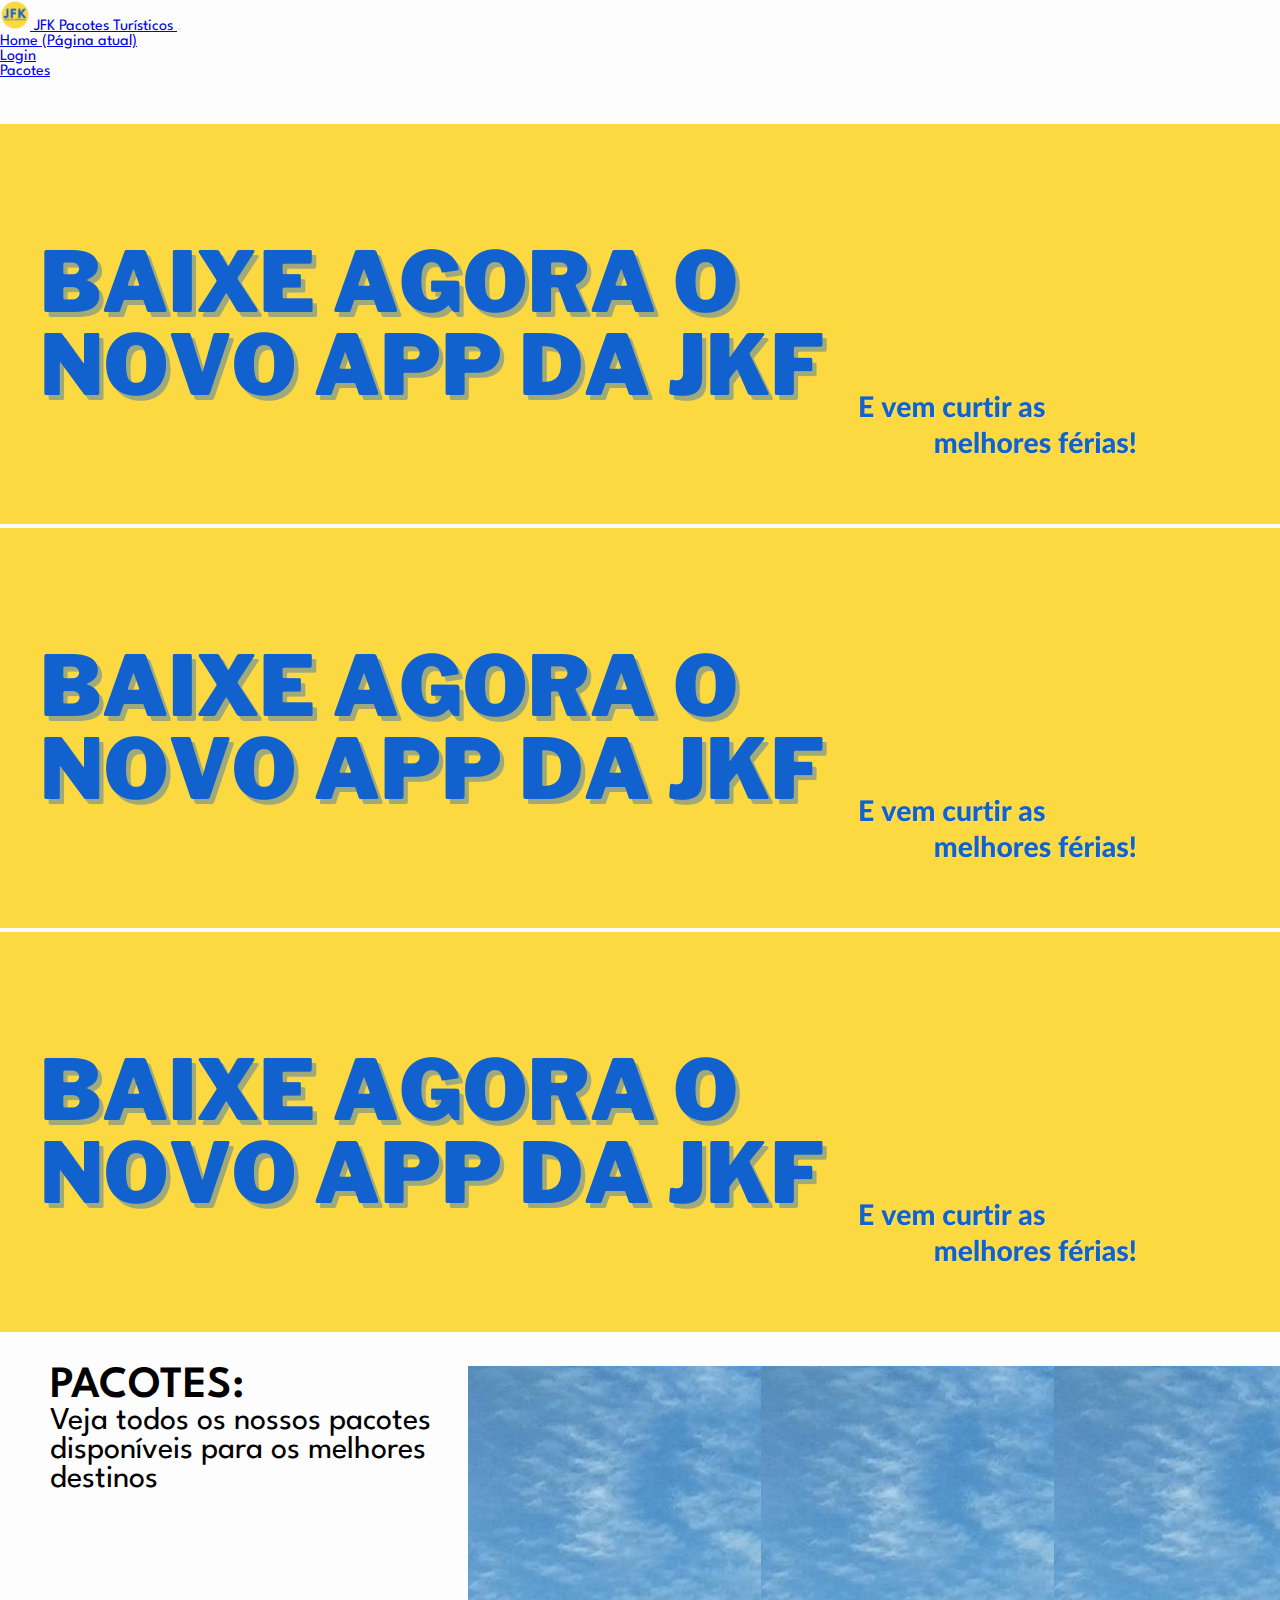
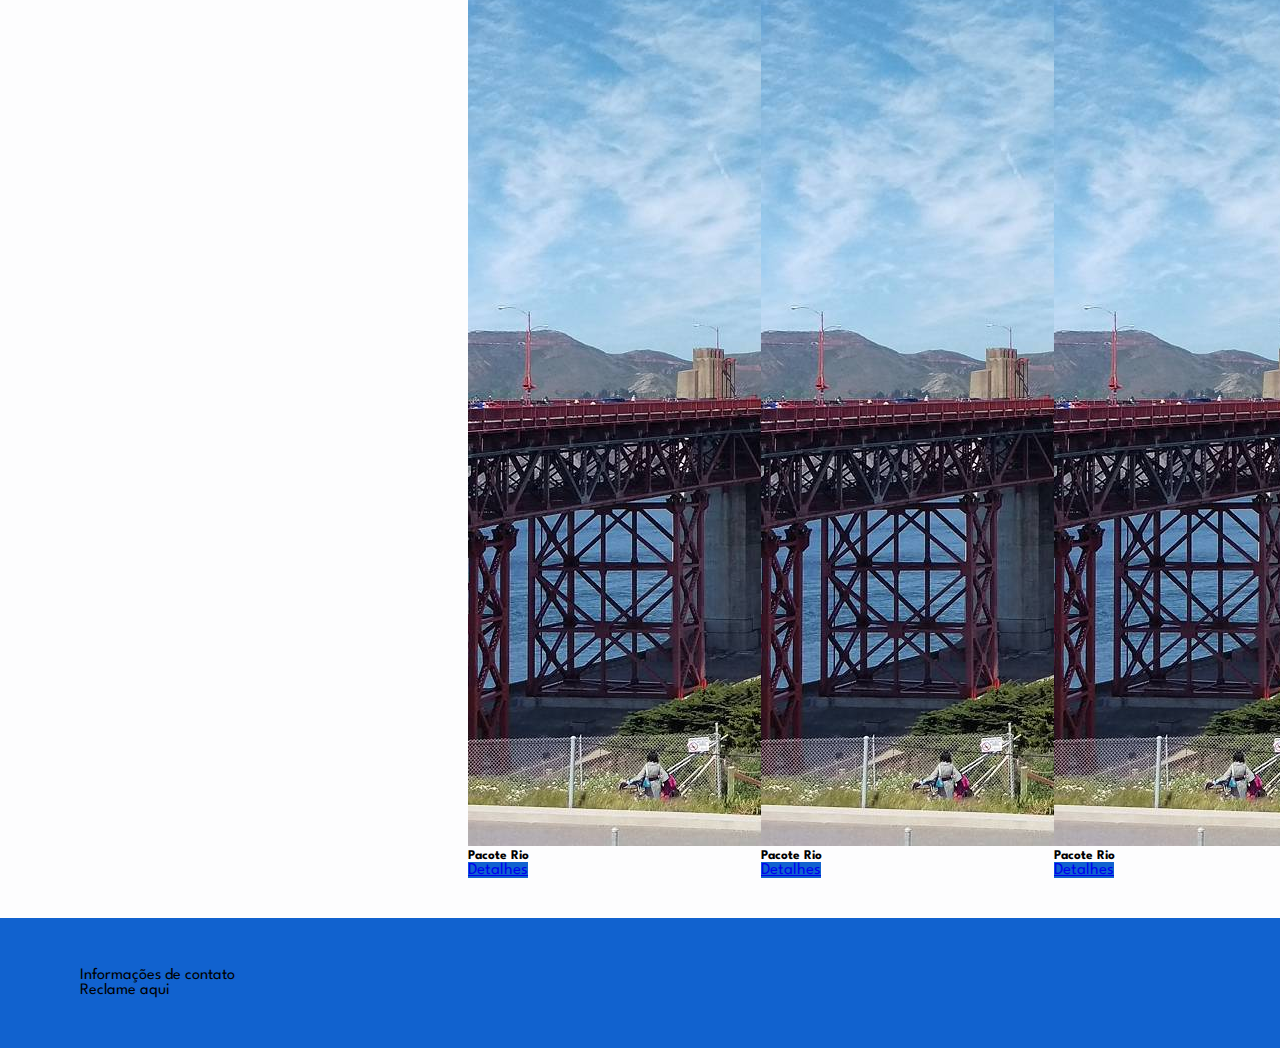
==== index/index.html @ e73fc37a "Agenda 06" ====
<!DOCTYPE html>
<html lang="pt-BR">
    <head>
        <meta charset="UTF-8">
        <meta name="viewport" content="width=device-width, initial-scale=1.0">
        <link href="index.css" rel="stylesheet">
        <link rel="stylesheet" href="https://stackpath.bootstrapcdn.com/bootstrap/4.1.3/css/bootstrap.min.css" integrity="sha384-MCw98/SFnGE8fJT3GXwEOngsV7Zt27NXFoaoApmYm81iuXoPkFOJwJ8ERdknLPMO" crossorigin="anonymous">
        <title>JFK Pacotes Turísticos</title>
        
    </head>
    <body>
        <nav class="navbar navbar-expand-lg navbar-light bg-light">
            <a class="navbar-brand" href="index.html">
              <img src="../assets/logo/logo_1.png" width="30" height="30" class="d-inline-block align-top" alt="">
              JFK Pacotes Turísticos
            </a>
            <button class="navbar-toggler" type="button" data-toggle="collapse" data-target="#navbarNav" aria-controls="navbarNav" aria-expanded="false" aria-label="Alterna navegação">
              <span class="navbar-toggler-icon"></span>
            </button>
            <div class="collapse navbar-collapse" id="navbarNav">
              <ul class="navbar-nav">
                <li class="nav-item active">
                  <a class="nav-link" href="#">Home <span class="sr-only">(Página atual)</span></a>
                </li>
                <li class="nav-item">
                  <a class="nav-link" href="#">Login</a>
                </li>
                <li class="nav-item">
                  <a class="nav-link" href="#">Pacotes</a>
                </li>
              </ul>
            </div>
        </nav>

        <section class="banner">
            <div id="carouselExampleIndicators" class="carousel slide" data-ride="carousel">
                <ol class="carousel-indicators">
                  <li data-target="#carouselExampleIndicators" data-slide-to="0" class="active"></li>
                  <li data-target="#carouselExampleIndicators" data-slide-to="1"></li>
                  <li data-target="#carouselExampleIndicators" data-slide-to="2"></li>
                </ol>
                <div class="carousel-inner">
                  <div class="carousel-item active">
                    <img class="d-block w-100" src="../assets/banner/banner.png" alt="Primeiro Slide">
                  </div>
                  <div class="carousel-item">
                    <img class="d-block w-100" src="../assets/banner/banner.png" alt="Segundo Slide">
                  </div>
                  <div class="carousel-item">
                    <img class="d-block w-100" src="../assets/banner/banner.png" alt="Terceiro Slide">
                  </div>
                </div>
            </div>
        </section>

        <section class="available_packages">
            <div class="title_available_packages">
                <p class="packages">PACOTES:</p>
                <p class="description_available_packages">Veja todos os nossos pacotes disponíveis para os melhores destinos</p>
            </div>
            <div class="list_packages">
                <div class="card" style="width: 18rem; margin-left: 5px;">
                    <img class="card-img-top" src="../assets/package.jpg" alt="Imagem de capa do card">
                    <div class="card-body">
                      <h5 class="card-title">Pacote Rio</h5>
                      <!-- <p class="card-text">Um exemplo de texto rápido para construir o título do card e fazer preencher o conteúdo do card.</p> -->
                      <a href="../travel_package_details/travel_package_details.html" class="btn btn-primary" style="width: 100%; background-color: #1162cf; font-size: 1.3vw;">Detalhes</a>
                    </div>
                </div>
                <!--  -->
                <div class="card" style="width: 18rem; margin-left: 5px;">
                    <img class="card-img-top" src="../assets/package.jpg" alt="Imagem de capa do card">
                    <div class="card-body">
                      <h5 class="card-title">Pacote Rio</h5>
                      <!-- <p class="card-text">Um exemplo de texto rápido para construir o título do card e fazer preencher o conteúdo do card.</p> -->
                      <a href="../travel_package_details/travel_package_details.html" class="btn btn-primary" style="width: 100%; background-color: #1162cf; font-size: 1.3vw;">Detalhes</a>
                    </div>
                </div>
                <!--  -->
                <div class="card" style="width: 18rem; margin-left: 5px;">
                    <img class="card-img-top" src="../assets/package.jpg" alt="Imagem de capa do card">
                    <div class="card-body">
                      <h5 class="card-title">Pacote Rio</h5>
                      <!-- <p class="card-text">Um exemplo de texto rápido para construir o título do card e fazer preencher o conteúdo do card.</p> -->
                      <a href="../travel_package_details/travel_package_details.html" class="btn btn-primary" style="width: 100%; background-color: #1162cf; font-size: 1.3vw;">Detalhes</a>
                    </div>
                </div>
                <!--  -->
                <div class="card" style="width: 18rem; margin-left: 5px;">
                    <img class="card-img-top" src="../assets/package.jpg" alt="Imagem de capa do card">
                    <div class="card-body">
                      <h5 class="card-title">Pacote Rio</h5>
                      <!-- <p class="card-text">Um exemplo de texto rápido para construir o título do card e fazer preencher o conteúdo do card.</p> -->
                      <a href="../travel_package_details/travel_package_details.html" class="btn btn-primary" style="width: 100%; background-color: #1162cf; font-size: 1.3vw;">Detalhes</a>
                    </div>
                </div>
                <!--  -->
            </div>
        </section>
        <footer>
            <p class="footer">Informações de contato</p>
            <p class="footer">Reclame aqui</p>
        </footer>

        <script src="https://code.jquery.com/jquery-3.3.1.slim.min.js" integrity="sha384-q8i/X+965DzO0rT7abK41JStQIAqVgRVzpbzo5smXKp4YfRvH+8abtTE1Pi6jizo" crossorigin="anonymous"></script>
        <script src="https://cdnjs.cloudflare.com/ajax/libs/popper.js/1.14.3/umd/popper.min.js" integrity="sha384-ZMP7rVo3mIykV+2+9J3UJ46jBk0WLaUAdn689aCwoqbBJiSnjAK/l8WvCWPIPm49" crossorigin="anonymous"></script>
        <script src="https://stackpath.bootstrapcdn.com/bootstrap/4.1.3/js/bootstrap.min.js" integrity="sha384-ChfqqxuZUCnJSK3+MXmPNIyE6ZbWh2IMqE241rYiqJxyMiZ6OW/JmZQ5stwEULTy" crossorigin="anonymous"></script>
    </body>
</html>
---- index/index.css ----
@import url('https://fonts.googleapis.com/css2?family=League+Spartan:wght@100..900&display=swap');

 * {
    margin: 0;
    padding: 0;
    box-sizing: border-box;
    font-family: 'League Spartan', sans-serif;
}

html {
    font-size: 16px;
}

body{
    background-color: rgb(253, 253, 254);

}

.available_packages {
    padding-top: 30px;
    padding-left: 50px;
    padding-right: 50px;
    padding-bottom: 40px;
    display: flex;
}

.title_available_packages{
    width: 35%;
    height: 100px;
    text-overflow: ellipsis;
}

.packages {
    font-size: 3.5vw;
    font-weight: 600;
}

.description_available_packages{
    font-size: 2.5vw;
    padding-right: 10px;
}

.list_packages {
    display: flex;
    width: 65%;
    list-style-type: none;
    display: flex;
    justify-content: space-between;
}

footer {
    background-color: #1162cf;
    padding-left: 80px;
    padding-top: 50px;
    padding-bottom: 50px;
}
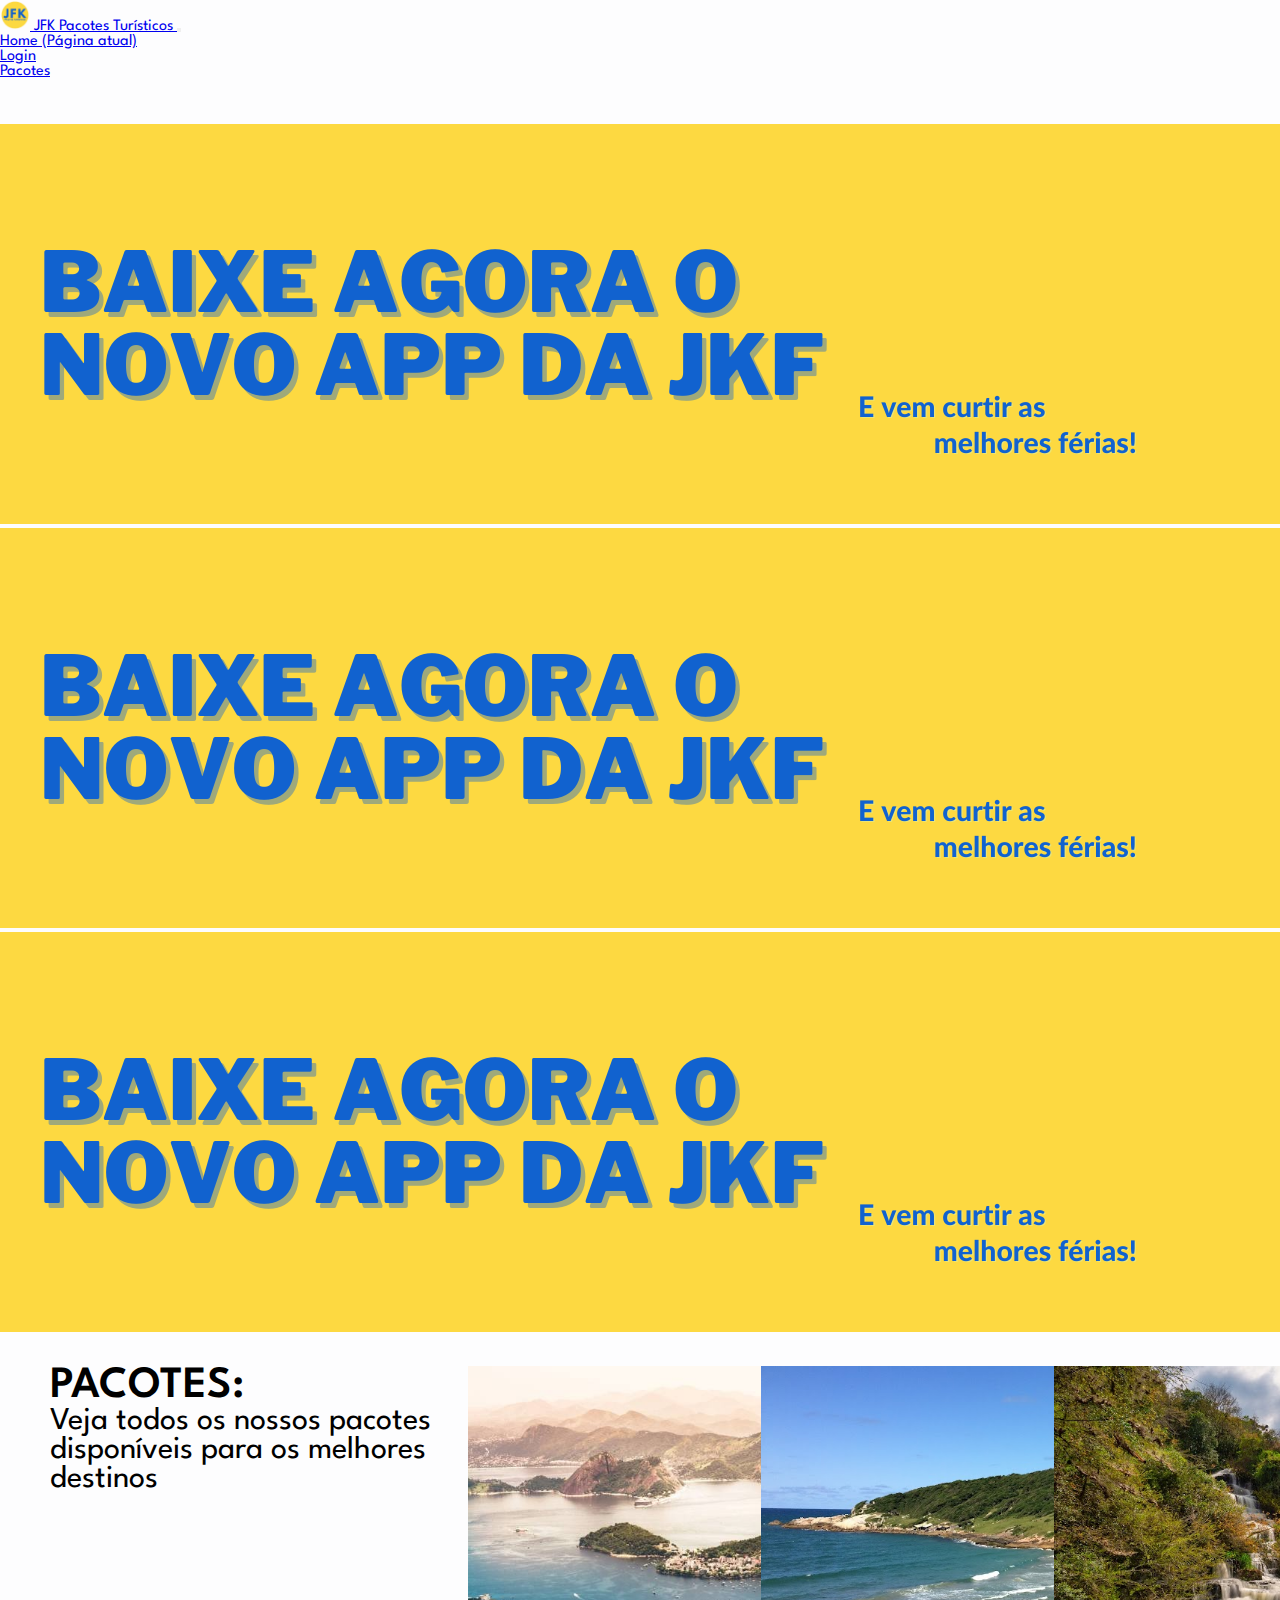
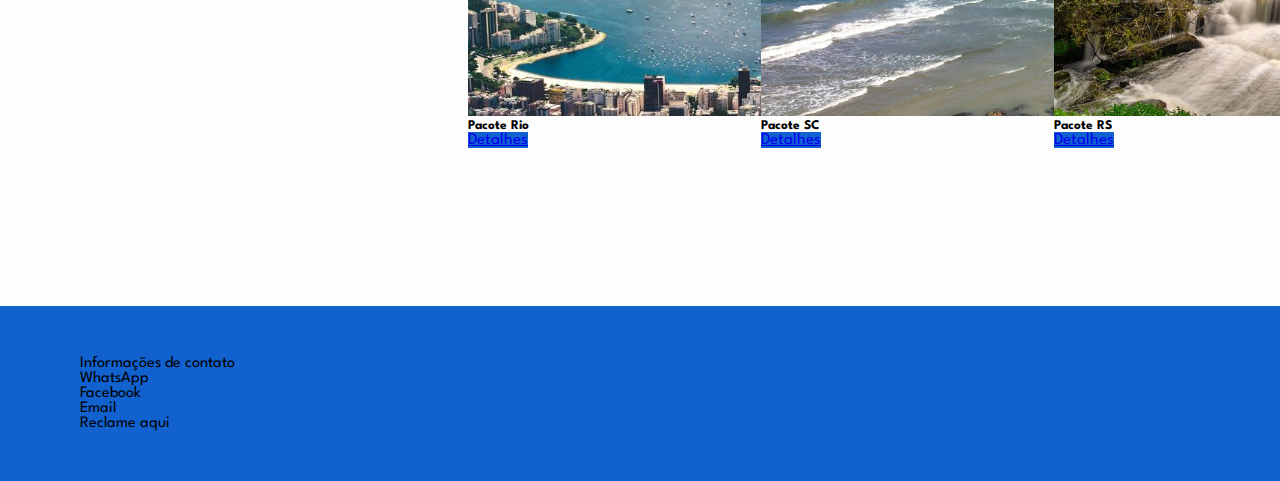
==== commit 5cd9a2e8: "Iniciando Agenda 08" ====
--- a/index/index.html
+++ b/index/index.html
@@ -6,7 +6,6 @@
         <link href="index.css" rel="stylesheet">
         <link rel="stylesheet" href="https://stackpath.bootstrapcdn.com/bootstrap/4.1.3/css/bootstrap.min.css" integrity="sha384-MCw98/SFnGE8fJT3GXwEOngsV7Zt27NXFoaoApmYm81iuXoPkFOJwJ8ERdknLPMO" crossorigin="anonymous">
         <title>JFK Pacotes Turísticos</title>
-        
     </head>
     <body>
         <nav class="navbar navbar-expand-lg navbar-light bg-light">
@@ -60,46 +59,49 @@
             </div>
             <div class="list_packages">
                 <div class="card" style="width: 18rem; margin-left: 5px;">
-                    <img class="card-img-top" src="../assets/package.jpg" alt="Imagem de capa do card">
+                    <img class="card-img-top" src="../assets/packages/package_rio.png" alt="Imagem de capa do card" style="height: 70%;">
                     <div class="card-body">
                       <h5 class="card-title">Pacote Rio</h5>
                       <!-- <p class="card-text">Um exemplo de texto rápido para construir o título do card e fazer preencher o conteúdo do card.</p> -->
-                      <a href="../travel_package_details/travel_package_details.html" class="btn btn-primary" style="width: 100%; background-color: #1162cf; font-size: 1.3vw;">Detalhes</a>
+                      <a href="../packages/package_rio/package_rio.html" class="btn btn-primary" style="width: 100%; background-color: #1162cf; font-size: 1.3vw;">Detalhes</a>
                     </div>
                 </div>
                 <!--  -->
                 <div class="card" style="width: 18rem; margin-left: 5px;">
-                    <img class="card-img-top" src="../assets/package.jpg" alt="Imagem de capa do card">
+                    <img class="card-img-top" src="../assets/packages/package_sc.png" alt="Imagem de capa do card" style="height: 70%;">
                     <div class="card-body">
-                      <h5 class="card-title">Pacote Rio</h5>
+                      <h5 class="card-title">Pacote SC</h5>
                       <!-- <p class="card-text">Um exemplo de texto rápido para construir o título do card e fazer preencher o conteúdo do card.</p> -->
-                      <a href="../travel_package_details/travel_package_details.html" class="btn btn-primary" style="width: 100%; background-color: #1162cf; font-size: 1.3vw;">Detalhes</a>
+                      <a href="../packages/package_sc/package_sc.html" class="btn btn-primary" style="width: 100%; background-color: #1162cf; font-size: 1.3vw;">Detalhes</a>
                     </div>
                 </div>
                 <!--  -->
                 <div class="card" style="width: 18rem; margin-left: 5px;">
-                    <img class="card-img-top" src="../assets/package.jpg" alt="Imagem de capa do card">
+                    <img class="card-img-top" src="../assets/packages/package_rs.png" alt="Imagem de capa do card" style="height: 70%;">
                     <div class="card-body">
-                      <h5 class="card-title">Pacote Rio</h5>
+                      <h5 class="card-title">Pacote RS</h5>
                       <!-- <p class="card-text">Um exemplo de texto rápido para construir o título do card e fazer preencher o conteúdo do card.</p> -->
-                      <a href="../travel_package_details/travel_package_details.html" class="btn btn-primary" style="width: 100%; background-color: #1162cf; font-size: 1.3vw;">Detalhes</a>
+                      <a href="../packages/package_rs/package_rs.html" class="btn btn-primary" style="width: 100%; background-color: #1162cf; font-size: 1.3vw;">Detalhes</a>
                     </div>
                 </div>
                 <!--  -->
                 <div class="card" style="width: 18rem; margin-left: 5px;">
-                    <img class="card-img-top" src="../assets/package.jpg" alt="Imagem de capa do card">
+                    <img class="card-img-top" src="../assets/packages/package_sp.png" alt="Imagem de capa do card" style="height: 70%;">
                     <div class="card-body">
-                      <h5 class="card-title">Pacote Rio</h5>
+                      <h5 class="card-title">Pacote SP</h5>
                       <!-- <p class="card-text">Um exemplo de texto rápido para construir o título do card e fazer preencher o conteúdo do card.</p> -->
-                      <a href="../travel_package_details/travel_package_details.html" class="btn btn-primary" style="width: 100%; background-color: #1162cf; font-size: 1.3vw;">Detalhes</a>
+                      <a href="../packages/package_sp/package_sp.html" class="btn btn-primary" style="width: 100%; background-color: #1162cf; font-size: 1.3vw;">Detalhes</a>
                     </div>
                 </div>
                 <!--  -->
             </div>
         </section>
         <footer>
-            <p class="footer">Informações de contato</p>
-            <p class="footer">Reclame aqui</p>
+          <p class="footer">Informações de contato</p>
+          <p class="footer">WhatsApp</p>
+          <p class="footer">Facebook</p>
+          <p class="footer">Email</p>
+          <p class="footer">Reclame aqui</p>
         </footer>
 
         <script src="https://code.jquery.com/jquery-3.3.1.slim.min.js" integrity="sha384-q8i/X+965DzO0rT7abK41JStQIAqVgRVzpbzo5smXKp4YfRvH+8abtTE1Pi6jizo" crossorigin="anonymous"></script>
